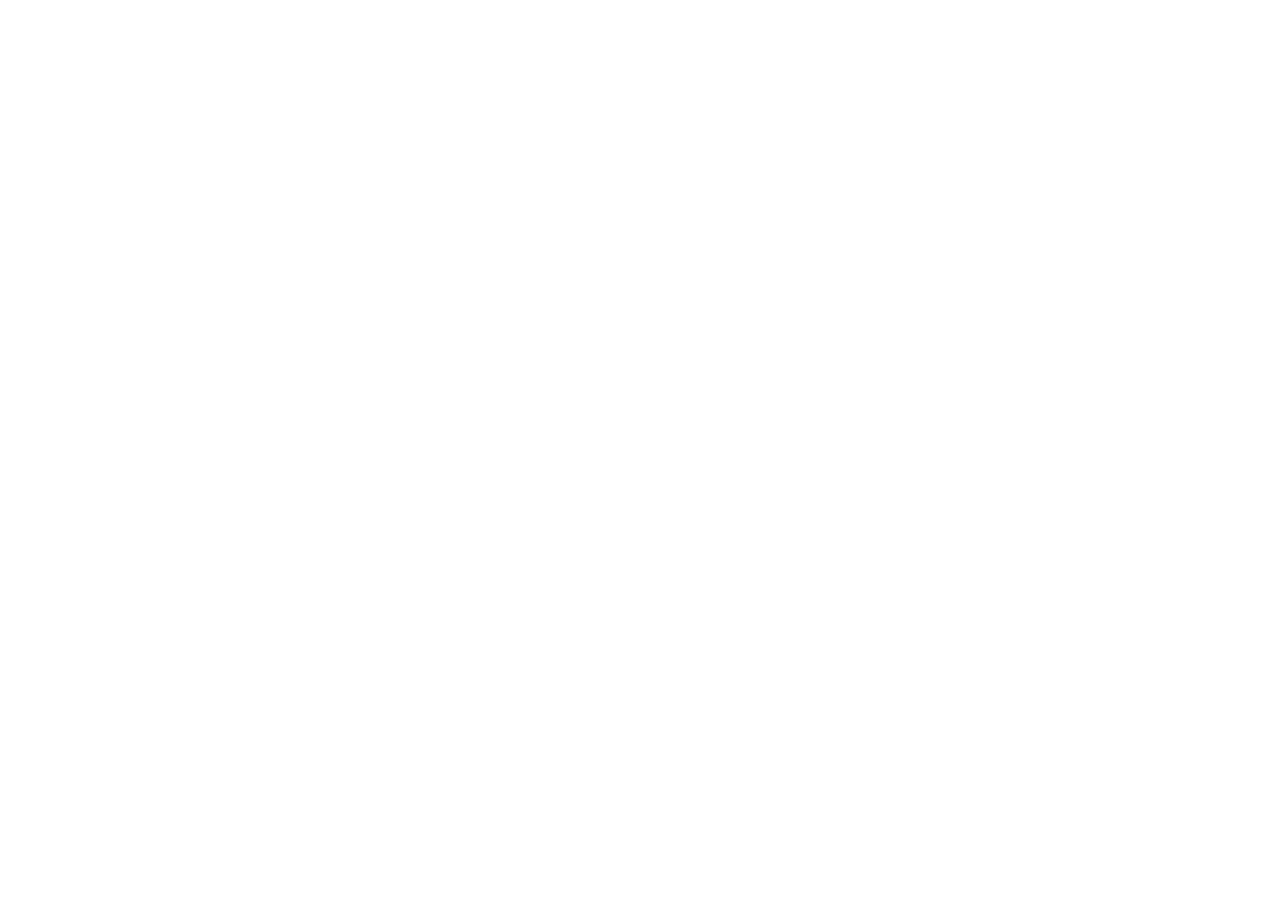
==== test-push-world.html @ 3dc7cf70 "Rename test-push-world to test-push-world.html" ====
<!DOCTYPE html>
<html lang="en">
<head>
    <meta charset="UTF-8">
    <title>Title</title>
</head>
<body>
  <div class="pw-buttons"></div>
  <script>!function(e,t,d,s,a,n,c){e[a]={},e[a].date=(new Date).getTime(),n=t.createElement(d),c=t.getElementsByTagName(d)[0],n.type="text/javascript",n.async=!0,n.src=s,c.parentNode.insertBefore(n,c)}(window,document,"script","https://zavoloklomgithubio.dev.push.world/embed.js","pw"),pw.websiteId="b301376d1f995c52c182a3674949e187423064ca534d9a4ba3ab1fb36b859672";</script>
</body>
</html>
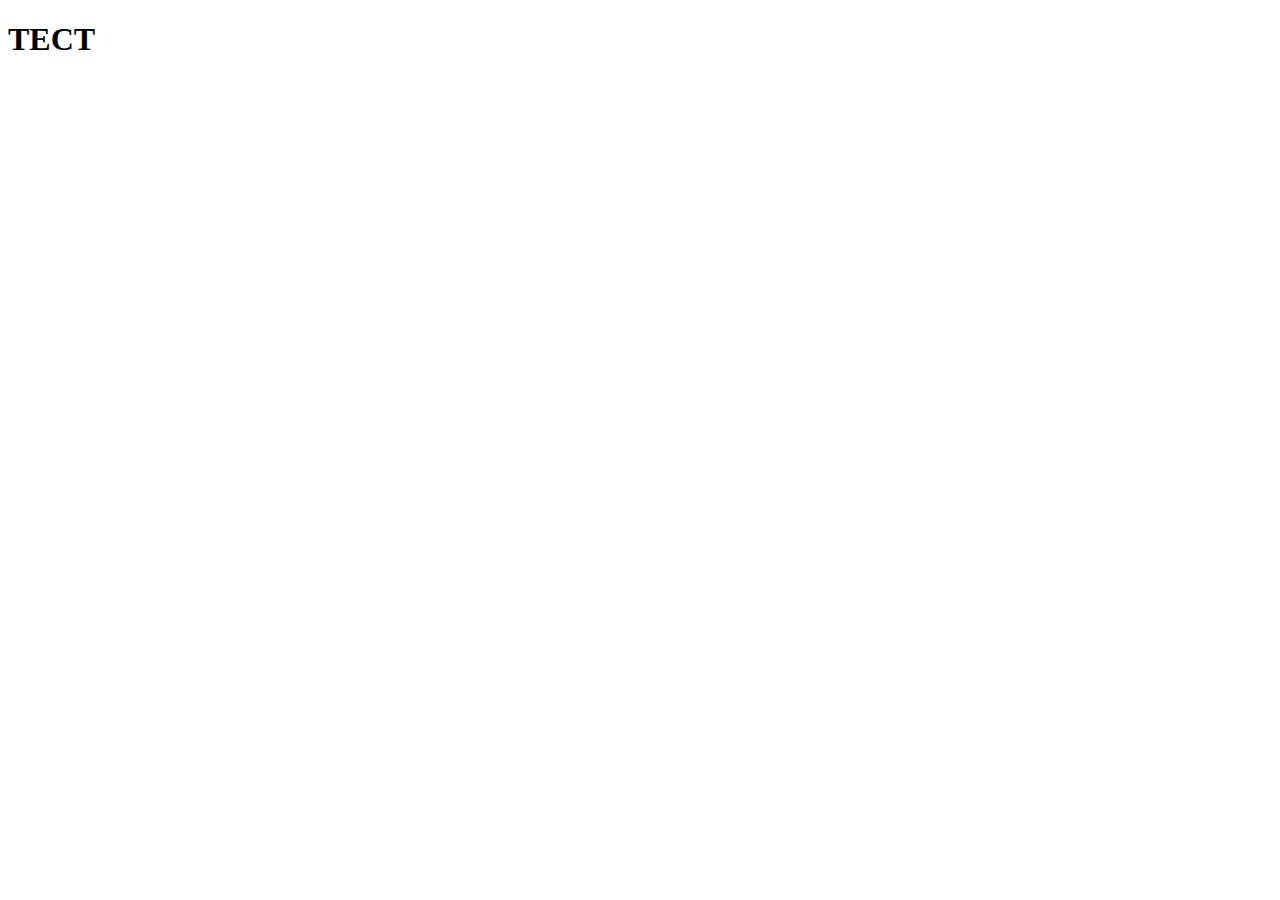
==== commit dbb9bb37: "Update test-push-world.html" ====
--- a/test-push-world.html
+++ b/test-push-world.html
@@ -6,6 +6,7 @@
     <title>Title</title>
 </head>
 <body>
+    <h1>ТЕСТ</h1>  
   <div class="pw-buttons"></div>
   <script>!function(e,t,d,s,a,n,c){e[a]={},e[a].date=(new Date).getTime(),n=t.createElement(d),c=t.getElementsByTagName(d)[0],n.type="text/javascript",n.async=!0,n.src=s,c.parentNode.insertBefore(n,c)}(window,document,"script","https://zavoloklomgithubio.dev.push.world/embed.js","pw"),pw.websiteId="b301376d1f995c52c182a3674949e187423064ca534d9a4ba3ab1fb36b859672";</script>
 </body>
